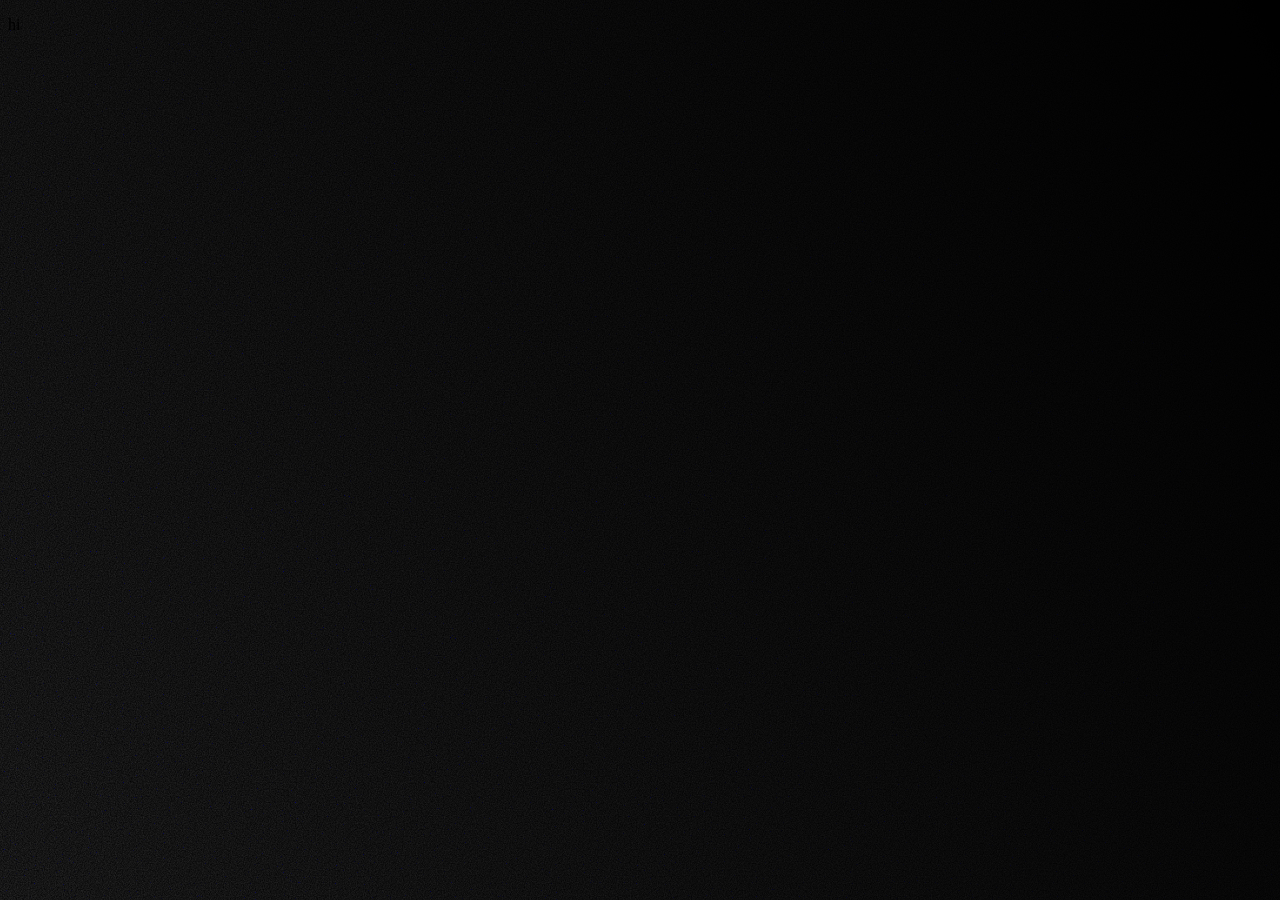
==== dev/index.html @ c04121fc "modified:   dev/index.html" ====
<!DOCTYPE html>

<html>
  <head>
    <title>W.I.P</title>

    <!--dont care but adding support for legacy browsers because why not-->
    <link rel="icon" type="image/svg+xml" href="/assets/favicon.svg" />
    <link rel="icon" type="image/png" href="/assets/favicon-512x512.png" sizes="512x512" />
    <link rel="icon" type="image/png" href="/assets/favicon-128x128.png" sizes="128x128" />
    <link rel="icon" type="image/png" href="/assets/favicon-64x64.png" sizes="64x64" />

    <link rel="stylesheet" href="/dev/style.css" />

    <meta property="og:title" content="NamesTesla's website">
    <meta property="og:" content="NamesTesla's website">

  </head>
  <body>

  
    
    <div class="background"></div>

    <p> hi <p/>
  </body>
</html>
---- dev/style.css ----
/* credit for the grainy background: https://grainy-gradients.vercel.app/ */

.background {
    position: fixed;
    overflow: hidden;
    width: 100vw;
    height: 100vh;
    top: 0;
    left: 0;
    filter: contrast(170%) brightness(1000%);
    background: 
      linear-gradient(60deg, rgba(3, 2, 29, 0.829), rgb(3, 0, 52)),
      url("data:image/svg+xml,%3Csvg viewBox='0 0 100vw 100vw' xmlns='http://www.w3.org/2000/svg'%3E%3Cfilter id='noiseFilter'%3E%3CfeTurbulence type='fractalNoise' baseFrequency='0.85' numOctaves='5' stitchTiles='stitch'/%3E%3C/filter%3E%3Crect width='100%25' height='100%25' filter='url(%23noiseFilter)'/%3E%3C/svg%3E");  
    }
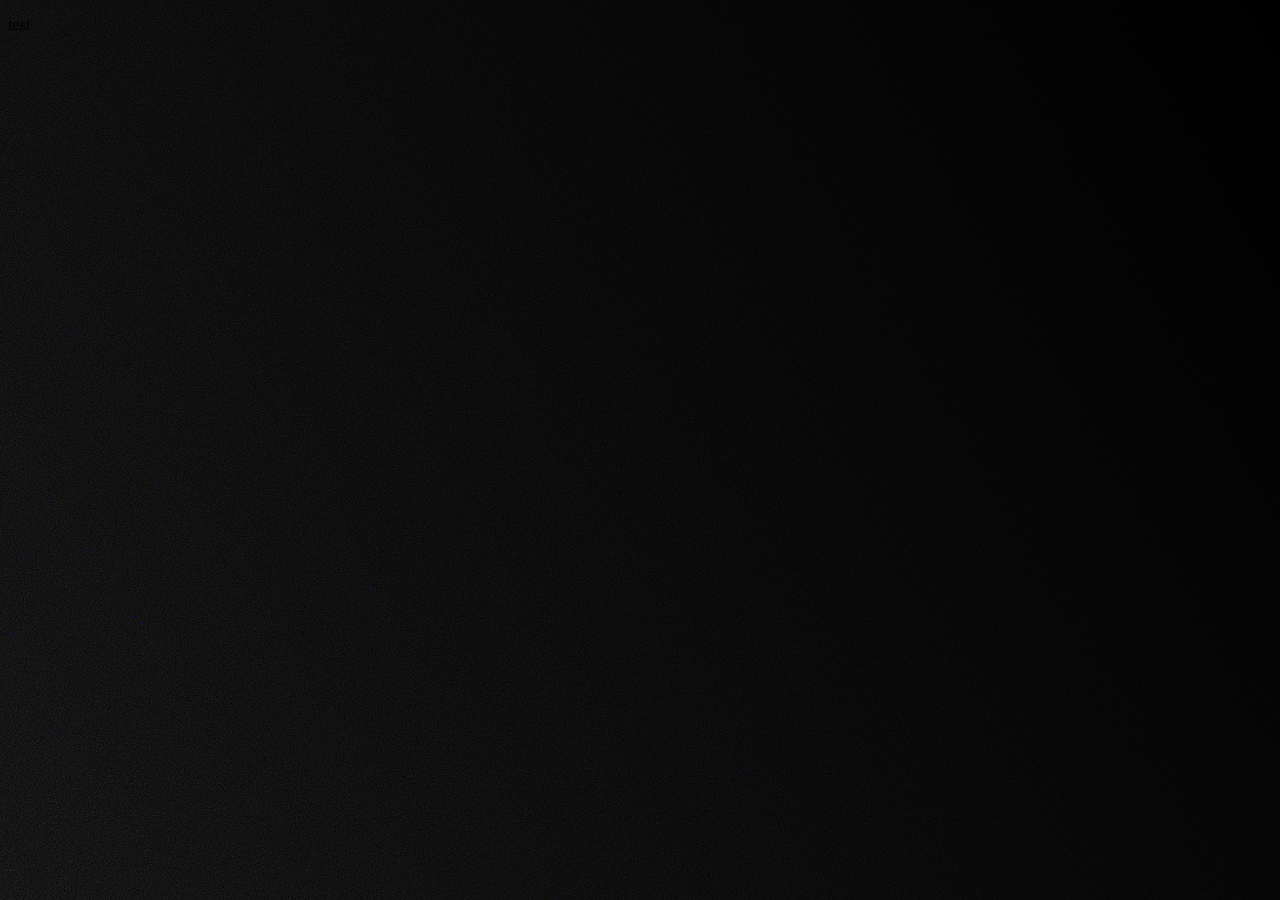
==== commit f4aba790: "modified:   dev/index.html" ====
--- a/dev/index.html
+++ b/dev/index.html
@@ -17,11 +17,7 @@
 
   </head>
   <body>
-
-  
-    
     <div class="background"></div>
-
-    <p> hi <p/>
+    <p> test <p/>
   </body>
 </html>
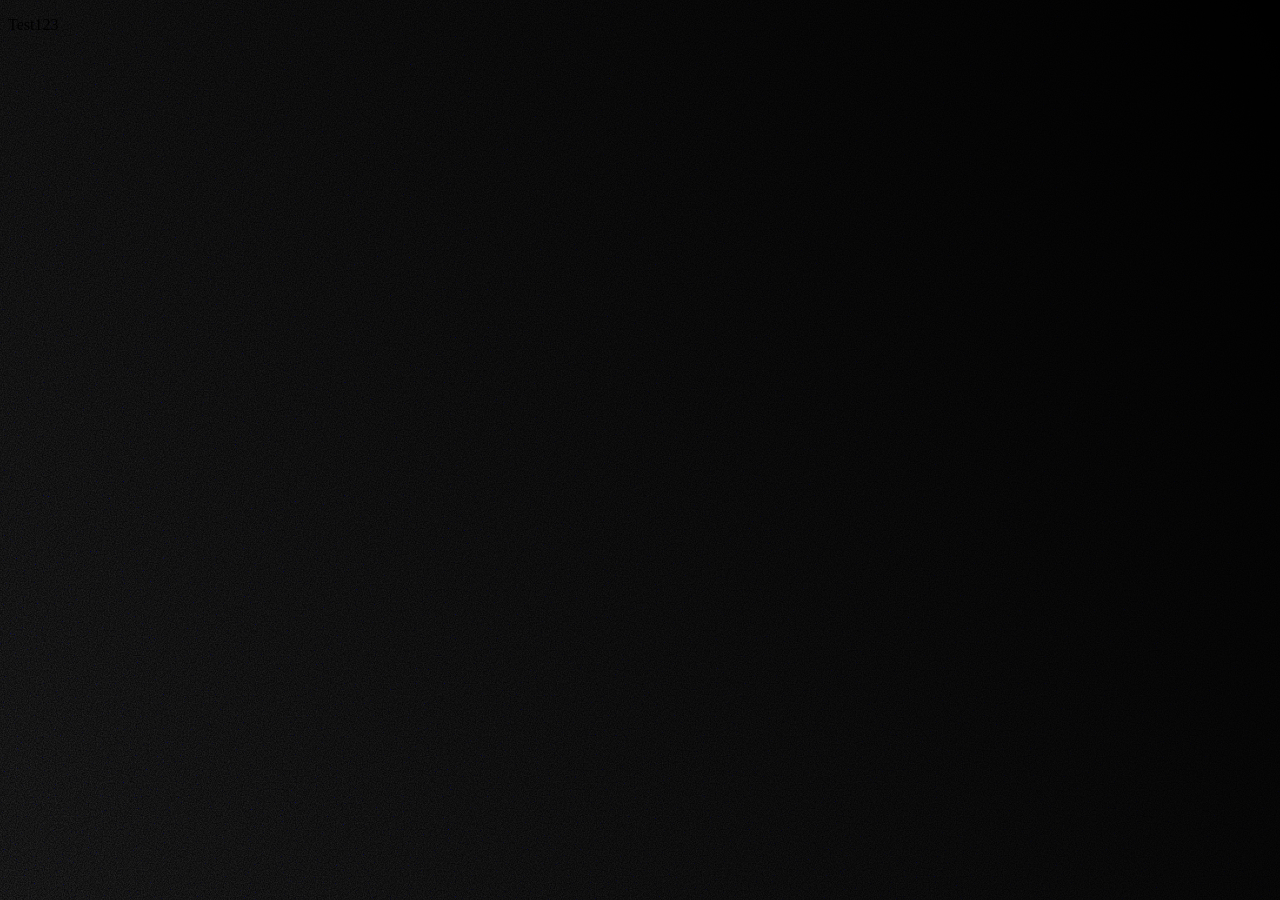
==== commit 9639c9c5: "modified:   dev/index.html 	modified:   dev/style.css" ====
--- a/dev/index.html
+++ b/dev/index.html
@@ -18,6 +18,6 @@
   </head>
   <body>
     <div class="background"></div>
-    <p> test <p/>
+    <p>Test123<p/>
   </body>
 </html>
--- a/dev/style.css
+++ b/dev/style.css
@@ -10,5 +10,5 @@
     filter: contrast(170%) brightness(1000%);
     background: 
       linear-gradient(60deg, rgba(3, 2, 29, 0.829), rgb(3, 0, 52)),
-      url("data:image/svg+xml,%3Csvg viewBox='0 0 100vw 100vw' xmlns='http://www.w3.org/2000/svg'%3E%3Cfilter id='noiseFilter'%3E%3CfeTurbulence type='fractalNoise' baseFrequency='0.85' numOctaves='5' stitchTiles='stitch'/%3E%3C/filter%3E%3Crect width='100%25' height='100%25' filter='url(%23noiseFilter)'/%3E%3C/svg%3E");  
+      url("data:image/svg+xml,%3Csvg xmlns='http://www.w3.org/2000/svg' viewBox='0 0 100vw 100vw'%3E%3Cfilter id='noiseFilter'%3E%3CfeTurbulence type='fractalNoise' baseFrequency='0.85' numOctaves='5' stitchTiles='stitch'/%3E%3C/filter%3E%3Crect width='1000vw' height='1000vw' filter='url(%23noiseFilter)'/%3E%3C/svg%3E");  
     }
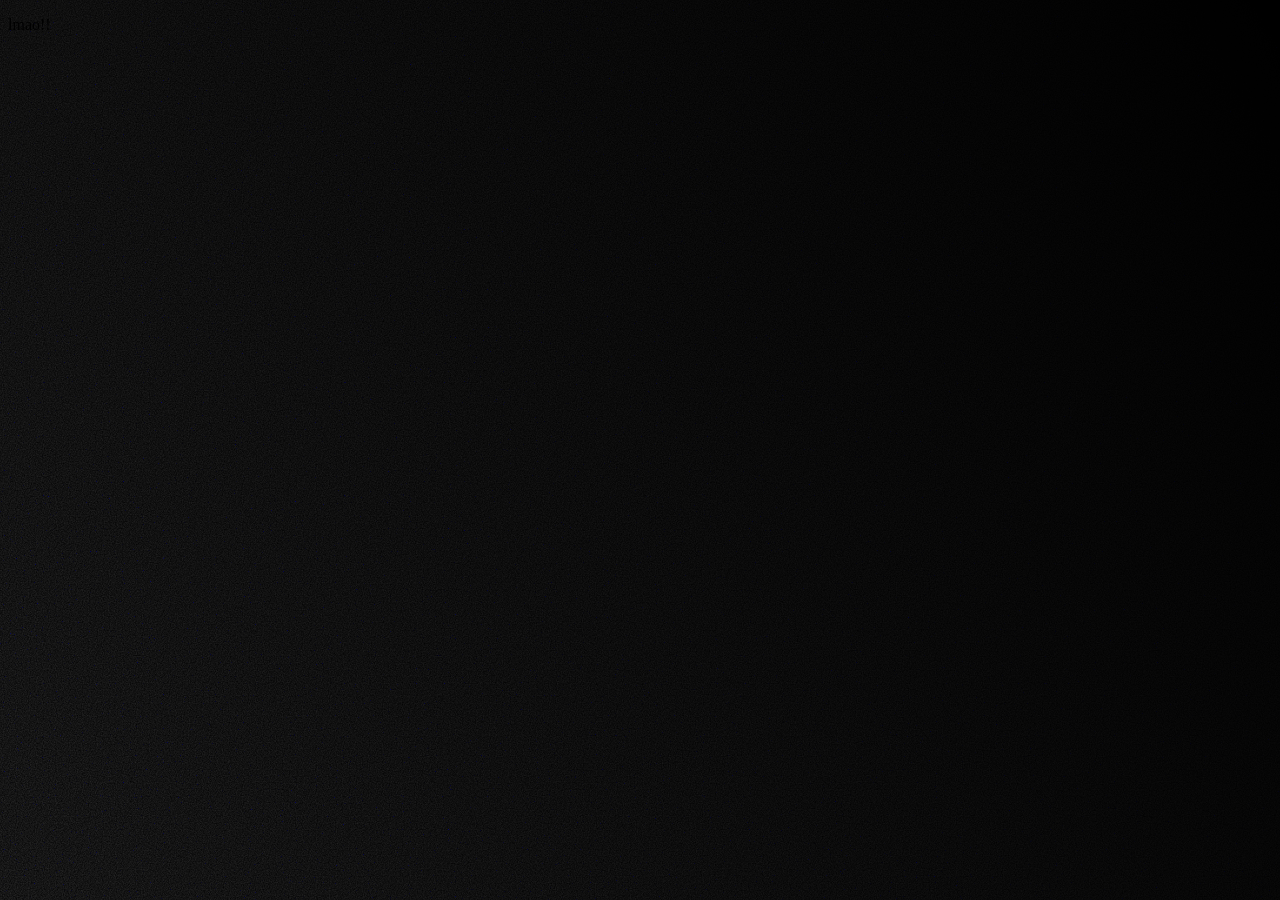
==== commit ac57aca7: "modified:   dev/index.html" ====
--- a/dev/index.html
+++ b/dev/index.html
@@ -18,6 +18,6 @@
   </head>
   <body>
     <div class="background"></div>
-    <p>Test123<p/>
+    <p>lmao!!<p/>
   </body>
 </html>
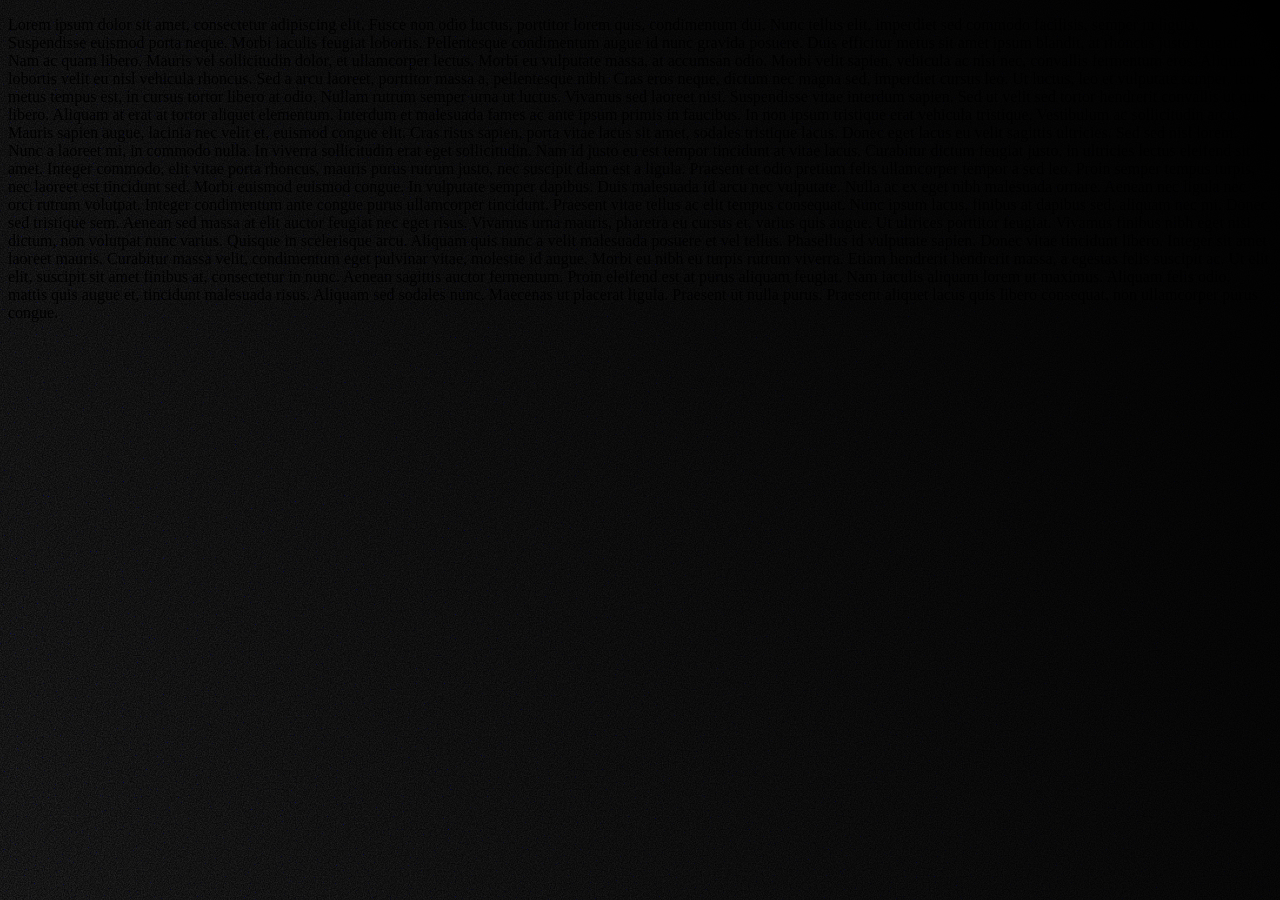
==== commit 3df9cbaf: "modified:   dev/index.html" ====
--- a/dev/index.html
+++ b/dev/index.html
@@ -4,7 +4,7 @@
   <head>
     <title>W.I.P</title>
 
-    <!--dont care but adding support for legacy browsers because why not-->
+    <!--adding support for legacy browsers because why not-->
     <link rel="icon" type="image/svg+xml" href="/assets/favicon.svg" />
     <link rel="icon" type="image/png" href="/assets/favicon-512x512.png" sizes="512x512" />
     <link rel="icon" type="image/png" href="/assets/favicon-128x128.png" sizes="128x128" />
@@ -18,6 +18,14 @@
   </head>
   <body>
     <div class="background"></div>
-    <p>lmao!!<p/>
+    <p>Lorem ipsum dolor sit amet, consectetur adipiscing elit. Fusce non odio luctus, porttitor lorem quis, condimentum dui. Nunc tellus elit, imperdiet sed commodo facilisis, semper in ligula. Suspendisse euismod porta neque. Morbi iaculis feugiat lobortis. Pellentesque condimentum augue id nunc gravida posuere. Duis efficitur metus sit amet ipsum blandit, at rhoncus justo feugiat. Nam ac quam libero. Mauris vel sollicitudin dolor, et ullamcorper lectus. Morbi eu vulputate massa, at accumsan odio. Morbi velit sapien, vehicula ac nisi nec, convallis fermentum eros. Aliquam lobortis velit eu nisl vehicula rhoncus. Sed a arcu laoreet, porttitor massa a, pellentesque nibh. Cras eros neque, dictum nec magna sed, imperdiet cursus leo.
+
+      Ut luctus, leo et vulputate semper, leo metus tempus est, in cursus tortor libero at odio. Nullam rutrum semper urna ut luctus. Vivamus sed laoreet nisi. Suspendisse vitae interdum sapien. Sed ut velit sed tortor hendrerit convallis ut quis libero. Aliquam at erat at tortor aliquet elementum. Interdum et malesuada fames ac ante ipsum primis in faucibus. In non ipsum tristique erat vehicula tristique.
+      
+      Vestibulum ac sollicitudin arcu. Mauris sapien augue, lacinia nec velit et, euismod congue elit. Cras risus sapien, porta vitae lacus sit amet, sodales tristique lacus. Donec eget lacus eu velit sagittis ultricies. Sed sed nisl lorem. Nunc a laoreet mi, in commodo nulla. In viverra sollicitudin erat eget sollicitudin. Nam id justo eu est tempor tincidunt at vitae lacus. Curabitur dictum feugiat justo, in ultricies lectus eleifend sit amet. Integer commodo, elit vitae porta rhoncus, mauris purus rutrum justo, nec suscipit diam est a ligula. Praesent et odio pretium felis ullamcorper tempor a sed leo. Proin semper tempus turpis, nec laoreet est tincidunt sed.
+      
+      Morbi euismod euismod congue. In vulputate semper dapibus. Duis malesuada id arcu nec vulputate. Nulla ac ex eget nibh malesuada ornare. Aenean nec ligula nec orci rutrum volutpat. Integer condimentum ante congue purus ullamcorper tincidunt. Praesent vitae tellus ac elit tempus consequat. Nunc ipsum lacus, finibus at dapibus sed, aliquam nec mi. Donec sed tristique sem. Aenean sed massa at elit auctor feugiat nec eget risus. Vivamus urna mauris, pharetra eu cursus et, varius quis augue. Ut ultrices porttitor feugiat. Vivamus finibus nibh eget nisi dictum, non volutpat nunc varius. Quisque in scelerisque arcu. Aliquam quis nunc a velit malesuada posuere et vel tellus. Phasellus id vulputate sapien.
+      
+      Donec vitae tincidunt libero. Integer sit amet laoreet mauris. Curabitur massa velit, condimentum eget pulvinar vitae, molestie id augue. Morbi eu nibh eu turpis rutrum viverra. Etiam hendrerit hendrerit massa, a egestas felis suscipit ac. Ut elit elit, suscipit sit amet finibus at, consectetur in nunc. Aenean sagittis auctor fermentum. Proin eleifend est at purus aliquam feugiat. Nam iaculis aliquam lorem ut maximus. Aliquam felis odio, mattis quis augue et, tincidunt malesuada risus. Aliquam sed sodales nunc. Maecenas ut placerat ligula. Praesent ut nulla purus. Praesent aliquet lacus quis libero consequat, non ullamcorper purus congue.<p/>
   </body>
 </html>
--- a/dev/style.css
+++ b/dev/style.css
@@ -10,5 +10,5 @@
     filter: contrast(170%) brightness(1000%);
     background: 
       linear-gradient(60deg, rgba(3, 2, 29, 0.829), rgb(3, 0, 52)),
-      url("data:image/svg+xml,%3Csvg xmlns='http://www.w3.org/2000/svg' viewBox='0 0 100vw 100vw'%3E%3Cfilter id='noiseFilter'%3E%3CfeTurbulence type='fractalNoise' baseFrequency='0.85' numOctaves='5' stitchTiles='stitch'/%3E%3C/filter%3E%3Crect width='1000vw' height='1000vw' filter='url(%23noiseFilter)'/%3E%3C/svg%3E");  
+      url("data:image/svg+xml,%3Csvg xmlns='http://www.w3.org/2000/svg' viewBox='0 0 1000vw 1000vw'%3E%3Cfilter id='noiseFilter'%3E%3CfeTurbulence type='fractalNoise' baseFrequency='0.85' numOctaves='5' stitchTiles='stitch'/%3E%3C/filter%3E%3Crect width='1000vw' height='1000vw' filter='url(%23noiseFilter)'/%3E%3C/svg%3E");  
     }
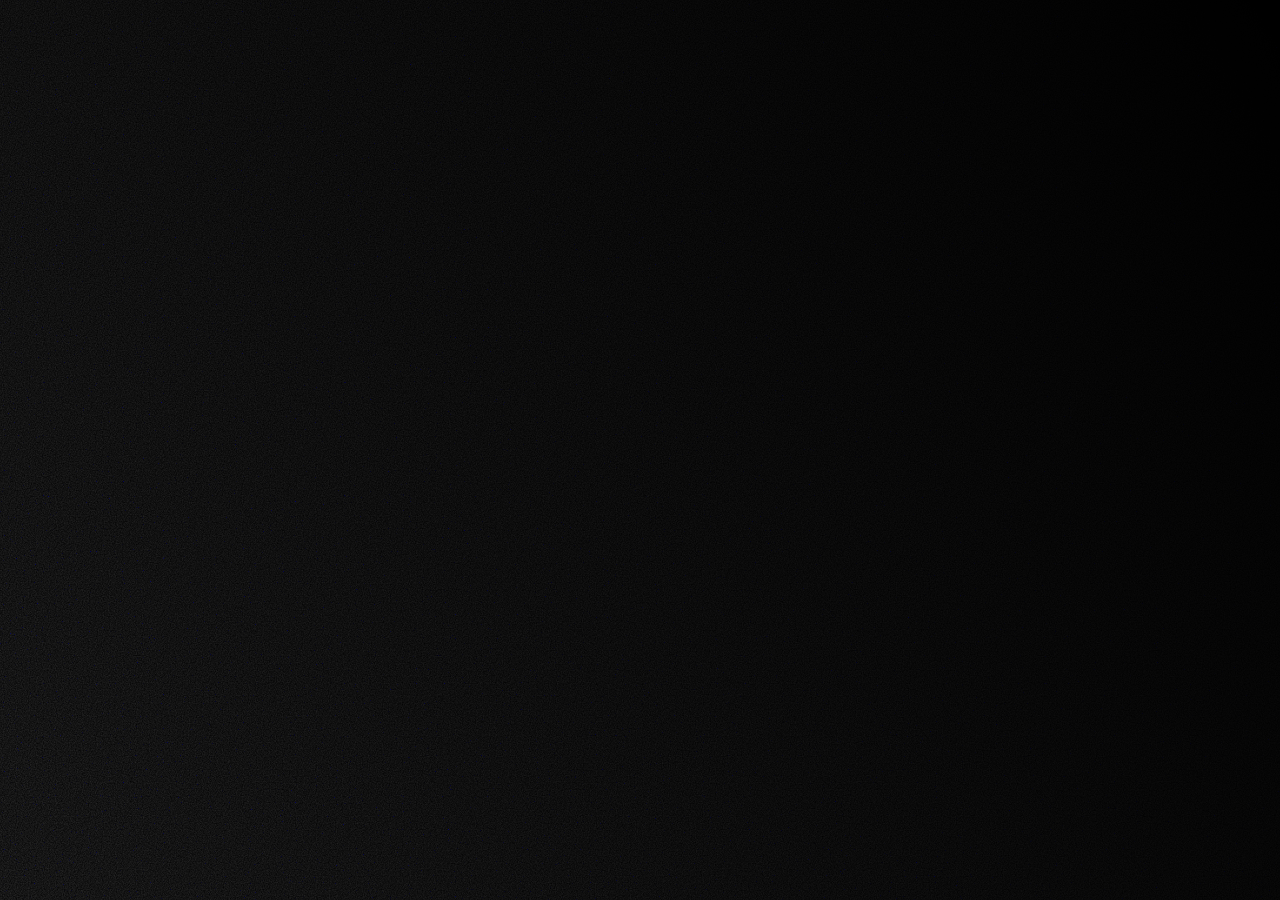
==== commit a5ced24f: "modified:   dev/index.html 	modified:   dev/style.css" ====
--- a/dev/index.html
+++ b/dev/index.html
@@ -18,7 +18,7 @@
   </head>
   <body>
     <div class="background"></div>
-    <p>Lorem ipsum dolor sit amet, consectetur adipiscing elit. Fusce non odio luctus, porttitor lorem quis, condimentum dui. Nunc tellus elit, imperdiet sed commodo facilisis, semper in ligula. Suspendisse euismod porta neque. Morbi iaculis feugiat lobortis. Pellentesque condimentum augue id nunc gravida posuere. Duis efficitur metus sit amet ipsum blandit, at rhoncus justo feugiat. Nam ac quam libero. Mauris vel sollicitudin dolor, et ullamcorper lectus. Morbi eu vulputate massa, at accumsan odio. Morbi velit sapien, vehicula ac nisi nec, convallis fermentum eros. Aliquam lobortis velit eu nisl vehicula rhoncus. Sed a arcu laoreet, porttitor massa a, pellentesque nibh. Cras eros neque, dictum nec magna sed, imperdiet cursus leo.
+    <div class="text_01"><p>ipsum dolor sit amet, consectetur adipiscing elit. Fusce non odio luctus, porttitor lorem quis, condimentum dui. Nunc tellus elit, imperdiet sed commodo facilisis, semper in ligula. Suspendisse euismod porta neque. Morbi iaculis feugiat lobortis. Pellentesque condimentum augue id nunc gravida posuere. Duis efficitur metus sit amet ipsum blandit, at rhoncus justo feugiat. Nam ac quam libero. Mauris vel sollicitudin dolor, et ullamcorper lectus. Morbi eu vulputate massa, at accumsan odio. Morbi velit sapien, vehicula ac nisi nec, convallis fermentum eros. Aliquam lobortis velit eu nisl vehicula rhoncus. Sed a arcu laoreet, porttitor massa a, pellentesque nibh. Cras eros neque, dictum nec magna sed, imperdiet cursus leo.
 
       Ut luctus, leo et vulputate semper, leo metus tempus est, in cursus tortor libero at odio. Nullam rutrum semper urna ut luctus. Vivamus sed laoreet nisi. Suspendisse vitae interdum sapien. Sed ut velit sed tortor hendrerit convallis ut quis libero. Aliquam at erat at tortor aliquet elementum. Interdum et malesuada fames ac ante ipsum primis in faucibus. In non ipsum tristique erat vehicula tristique.
       
@@ -26,6 +26,6 @@
       
       Morbi euismod euismod congue. In vulputate semper dapibus. Duis malesuada id arcu nec vulputate. Nulla ac ex eget nibh malesuada ornare. Aenean nec ligula nec orci rutrum volutpat. Integer condimentum ante congue purus ullamcorper tincidunt. Praesent vitae tellus ac elit tempus consequat. Nunc ipsum lacus, finibus at dapibus sed, aliquam nec mi. Donec sed tristique sem. Aenean sed massa at elit auctor feugiat nec eget risus. Vivamus urna mauris, pharetra eu cursus et, varius quis augue. Ut ultrices porttitor feugiat. Vivamus finibus nibh eget nisi dictum, non volutpat nunc varius. Quisque in scelerisque arcu. Aliquam quis nunc a velit malesuada posuere et vel tellus. Phasellus id vulputate sapien.
       
-      Donec vitae tincidunt libero. Integer sit amet laoreet mauris. Curabitur massa velit, condimentum eget pulvinar vitae, molestie id augue. Morbi eu nibh eu turpis rutrum viverra. Etiam hendrerit hendrerit massa, a egestas felis suscipit ac. Ut elit elit, suscipit sit amet finibus at, consectetur in nunc. Aenean sagittis auctor fermentum. Proin eleifend est at purus aliquam feugiat. Nam iaculis aliquam lorem ut maximus. Aliquam felis odio, mattis quis augue et, tincidunt malesuada risus. Aliquam sed sodales nunc. Maecenas ut placerat ligula. Praesent ut nulla purus. Praesent aliquet lacus quis libero consequat, non ullamcorper purus congue.<p/>
+      Donec vitae tincidunt libero. Integer sit amet laoreet mauris. Curabitur massa velit, condimentum eget pulvinar vitae, molestie id augue. Morbi eu nibh eu turpis rutrum viverra. Etiam hendrerit hendrerit massa, a egestas felis suscipit ac. Ut elit elit, suscipit sit amet finibus at, consectetur in nunc. Aenean sagittis auctor fermentum. Proin eleifend est at purus aliquam feugiat. Nam iaculis aliquam lorem ut maximus. Aliquam felis odio, mattis quis augue et, tincidunt malesuada risus. Aliquam sed sodales nunc. Maecenas ut placerat ligula. Praesent ut nulla purus. Praesent aliquet lacus quis libero consequat, non ullamcorper purus congue.</div></p>
   </body>
 </html>
--- a/dev/style.css
+++ b/dev/style.css
@@ -11,4 +11,9 @@
     background: 
       linear-gradient(60deg, rgba(3, 2, 29, 0.829), rgb(3, 0, 52)),
       url("data:image/svg+xml,%3Csvg xmlns='http://www.w3.org/2000/svg' viewBox='0 0 1000vw 1000vw'%3E%3Cfilter id='noiseFilter'%3E%3CfeTurbulence type='fractalNoise' baseFrequency='0.85' numOctaves='5' stitchTiles='stitch'/%3E%3C/filter%3E%3Crect width='1000vw' height='1000vw' filter='url(%23noiseFilter)'/%3E%3C/svg%3E");  
-    }+    }
+
+.text_01 {
+
+  color: azure;
+}    
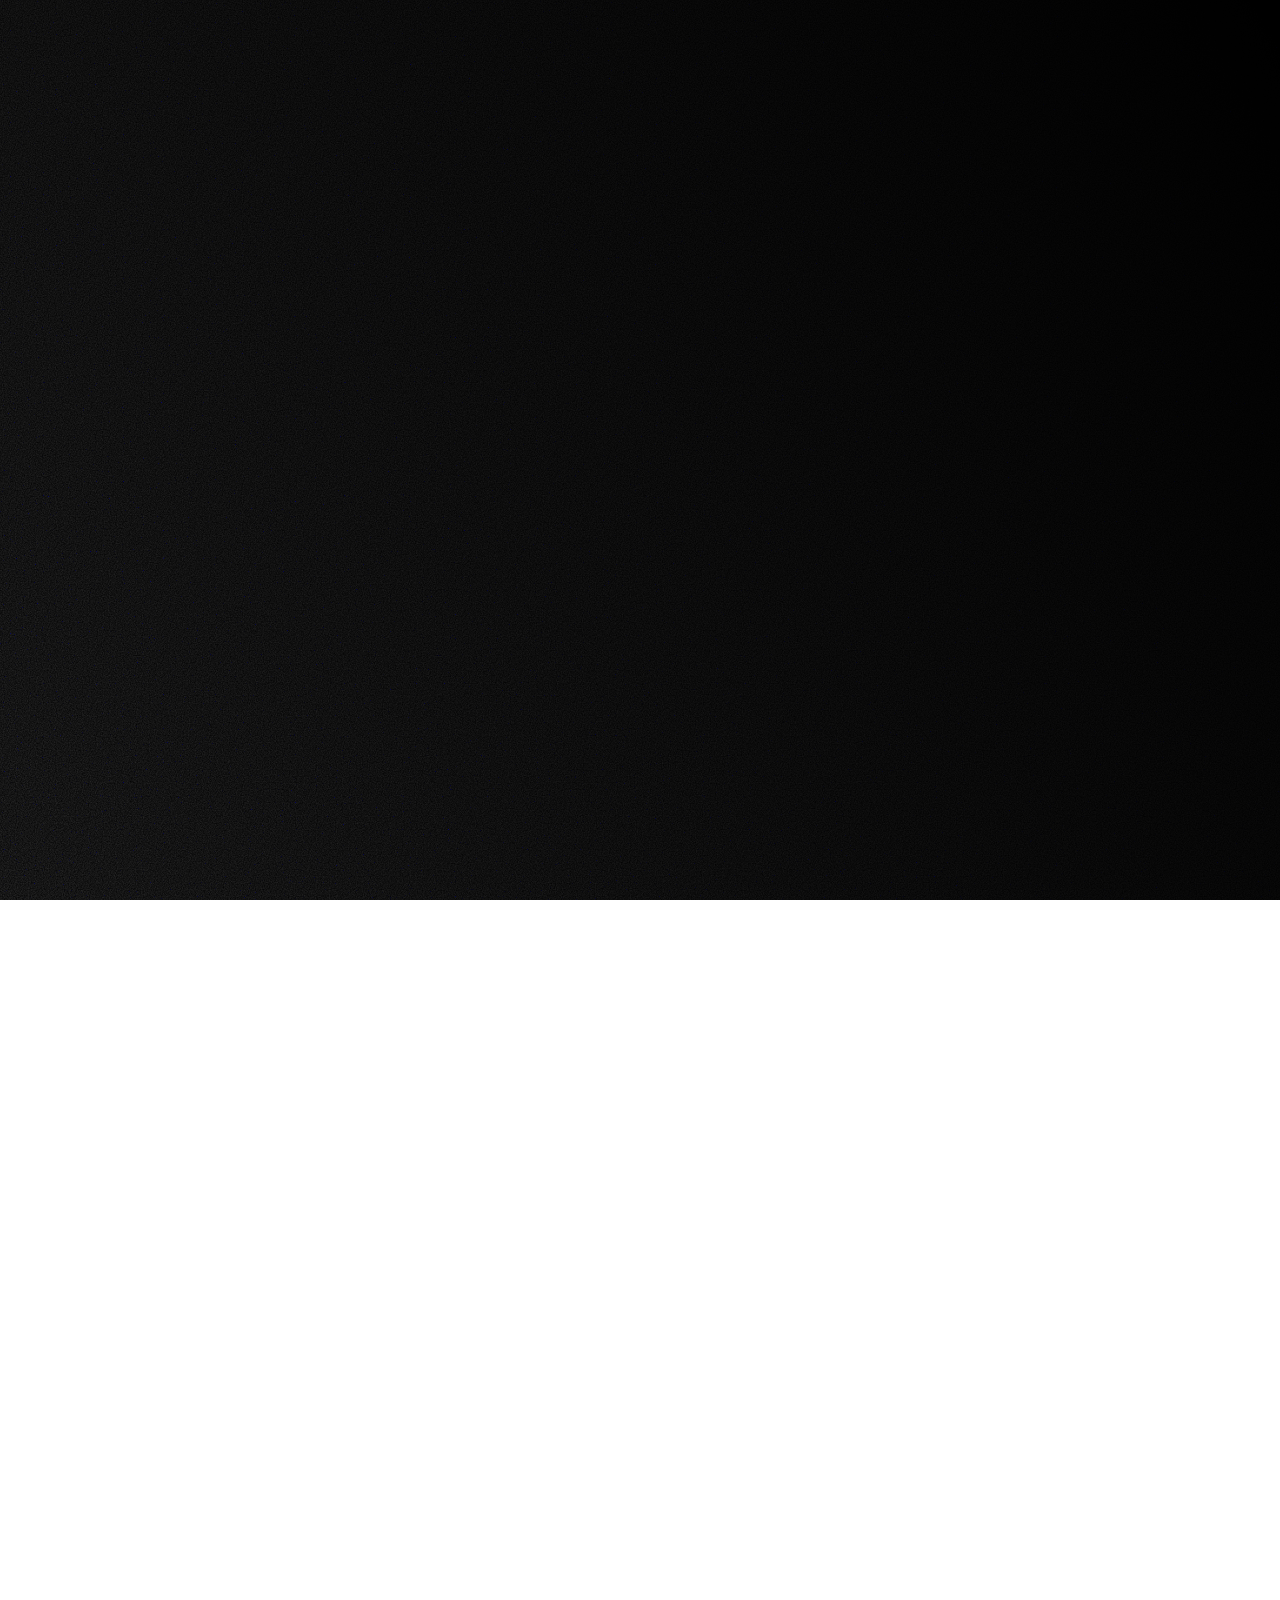
==== commit 60864d14: "modified:   dev/index.html 	modified:   dev/style.css" ====
--- a/dev/index.html
+++ b/dev/index.html
@@ -18,7 +18,7 @@
   </head>
   <body>
     <div class="background"></div>
-    <div class="text_01"><p>ipsum dolor sit amet, consectetur adipiscing elit. Fusce non odio luctus, porttitor lorem quis, condimentum dui. Nunc tellus elit, imperdiet sed commodo facilisis, semper in ligula. Suspendisse euismod porta neque. Morbi iaculis feugiat lobortis. Pellentesque condimentum augue id nunc gravida posuere. Duis efficitur metus sit amet ipsum blandit, at rhoncus justo feugiat. Nam ac quam libero. Mauris vel sollicitudin dolor, et ullamcorper lectus. Morbi eu vulputate massa, at accumsan odio. Morbi velit sapien, vehicula ac nisi nec, convallis fermentum eros. Aliquam lobortis velit eu nisl vehicula rhoncus. Sed a arcu laoreet, porttitor massa a, pellentesque nibh. Cras eros neque, dictum nec magna sed, imperdiet cursus leo.
+    <div class="text_01"><p>Lorem ipsum dolor sit amet, consectetur adipiscing elit. Fusce non odio luctus, porttitor lorem quis, condimentum dui. Nunc tellus elit, imperdiet sed commodo facilisis, semper in ligula. Suspendisse euismod porta neque. Morbi iaculis feugiat lobortis. Pellentesque condimentum augue id nunc gravida posuere. Duis efficitur metus sit amet ipsum blandit, at rhoncus justo feugiat. Nam ac quam libero. Mauris vel sollicitudin dolor, et ullamcorper lectus. Morbi eu vulputate massa, at accumsan odio. Morbi velit sapien, vehicula ac nisi nec, convallis fermentum eros. Aliquam lobortis velit eu nisl vehicula rhoncus. Sed a arcu laoreet, porttitor massa a, pellentesque nibh. Cras eros neque, dictum nec magna sed, imperdiet cursus leo.
 
       Ut luctus, leo et vulputate semper, leo metus tempus est, in cursus tortor libero at odio. Nullam rutrum semper urna ut luctus. Vivamus sed laoreet nisi. Suspendisse vitae interdum sapien. Sed ut velit sed tortor hendrerit convallis ut quis libero. Aliquam at erat at tortor aliquet elementum. Interdum et malesuada fames ac ante ipsum primis in faucibus. In non ipsum tristique erat vehicula tristique.
       
--- a/dev/style.css
+++ b/dev/style.css
@@ -14,6 +14,14 @@
     }
 
 .text_01 {
-
-  color: azure;
+  
+    position: absolute;
+    top: 450%;
+    left: 35%;
+    transform: translate(-50%, -50%);
+    font-family: 'Courier New', Courier, monospace;
+    font-size: 2.5rem;
+    font-weight: bold;
+    text-align: left;
+    color: rgb(255, 255, 255);
 }    
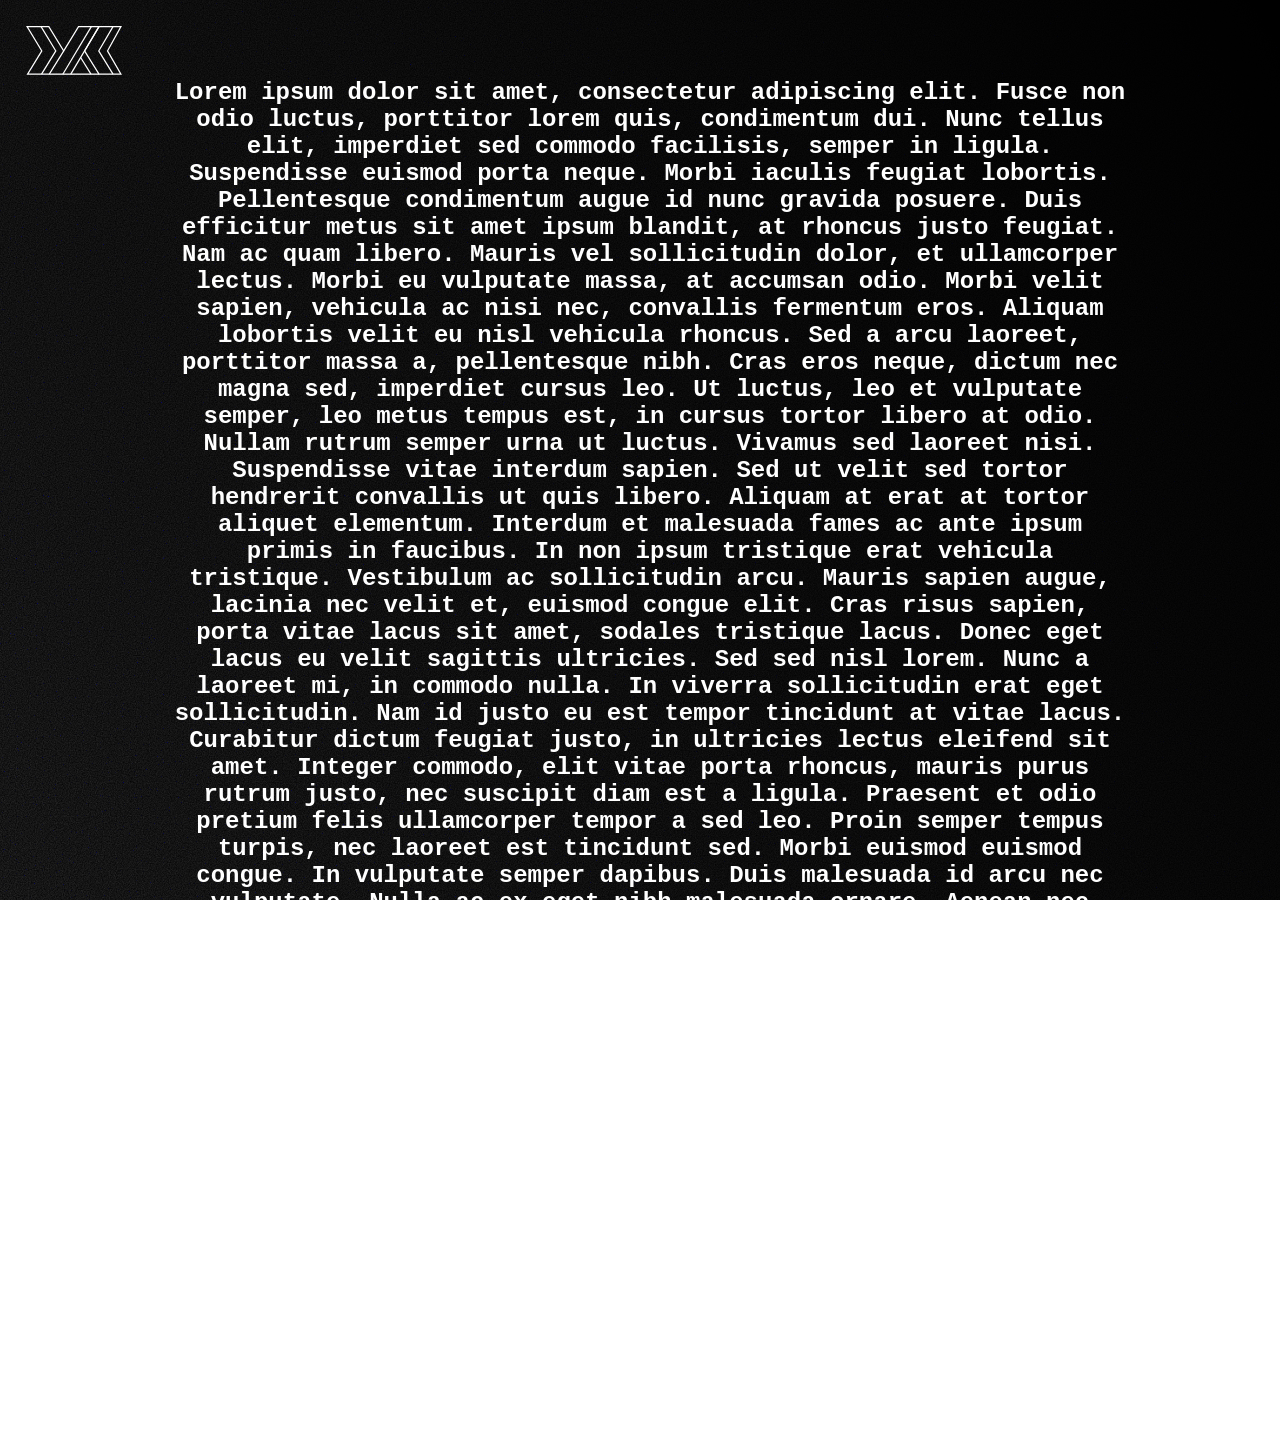
==== commit e3e98ab3: "modified:   dev/index.html 	modified:   dev/style.css" ====
--- a/dev/index.html
+++ b/dev/index.html
@@ -17,15 +17,120 @@
 
   </head>
   <body>
+    
+
+      <?xml version="1.0" encoding="UTF-8" standalone="no"?>
+<svg
+   width="741.43195"
+   height="376.79907"
+   viewBox="0 0 741.43195 376.79907"
+   version="1.1"
+   xml:space="preserve"
+   style="clip-rule:evenodd;fill-rule:evenodd;stroke-miterlimit:2.1"
+   id="svg166"
+   xmlns="http://www.w3.org/2000/svg"
+   xmlns:svg="http://www.w3.org/2000/svg"
+   xmlns:serif="http://www.serif.com/">
+    
+    <g
+   id="background-decoration"
+   serif:id="background decoration"
+   transform="matrix(1.33333,0,0,1.33333,-333.31566,-505.19874)"
+   style="display:inline">
+        <path
+   id="path3703"
+   d="M 385.205,658 H 340 L 422.6,523 337.397,382.4 H 380.4 L 468.484,523 Z"
+   style="fill:none;fill-opacity:1;fill-rule:nonzero" />
+        <path
+   id="path3833"
+   d="m 628.381,382.4 h 44.391 l -83.484,140.6 83.484,135 -46.564,-0.688 -59.626,-96.08 -57.376,96.625 -45.918,0.443 z"
+   style="fill:none;fill-opacity:1;fill-rule:nonzero" />
+        <path
+   id="path3837"
+   d="M 754,382.632 800,382.4 722.044,523 800,658 H 754 L 671.36,523 Z"
+   style="fill:none;fill-opacity:1;fill-rule:nonzero" />
+    </g>
+    <g
+   id="foreground-decoration"
+   serif:id="foreground decoration"
+   transform="matrix(1.33333,0,0,1.33333,-333.31566,-505.19874)"
+   style="display:inline">
+        <path
+   id="path3840"
+   d="M 672.772,382.4 589.288,523 672.772,658 H 754 L 671.36,523 754,382.632 Z"
+   style="fill:none;fill-opacity:1;fill-rule:nonzero" />
+        <path
+   id="path3905"
+   d="m 259,658 h 81 L 422.6,523 337.206,382.397 h -81 L 341.545,523 Z"
+   style="fill:none;fill-opacity:1;fill-rule:nonzero" />
+        <path
+   id="path3907"
+   d="M 385.205,658 554.186,382.4 h 74.195 L 463.288,658.3 Z"
+   style="fill:none;fill-opacity:1;fill-rule:nonzero" />
+        <path
+   id="path3909"
+   d="m 509.206,657.857 57.376,-96.625 59.626,96.08 z"
+   style="fill:none;fill-opacity:1;fill-rule:nonzero" />
+    </g>
+    <g
+   id="the-logo-itself"
+   serif:id="the logo itself"
+   transform="matrix(1.33333,0,0,1.33333,-333.31566,-505.19874)"
+   style="display:inline">
+        <path
+   id="path16674"
+   d="M 340,658 422.6,523 337.206,382.4"
+   style="fill:none;fill-rule:nonzero;stroke:#ffffff;stroke-width:7px" />
+        <path
+   id="path15933"
+   d="m 256.206,382.4 h 126 L 468.484,523 385,658 H 259 l 82.545,-135 z"
+   style="fill:none;fill-rule:nonzero;stroke:#ffffff;stroke-width:7px" />
+        <path
+   id="path505"
+   d="M 680.459,660.13 H 376.118"
+   style="fill:none;fill-rule:nonzero;stroke:#ffffff;stroke-width:1px;stroke-miterlimit:4" />
+        <path
+   id="path1979"
+   d="m 385.205,658 c 97.712,-0.3 191.736,-0.042 288.224,-0.042"
+   style="fill:none;fill-rule:nonzero;stroke:#ffffff;stroke-width:7px" />
+        <path
+   id="path2746"
+   d="M 754,658 671.36,523 754,382.632"
+   style="fill:none;fill-rule:nonzero;stroke:#ffffff;stroke-width:7px" />
+        <path
+   id="path2748"
+   d="M 800,382.4 H 672.772 L 589.288,523 672.772,658 H 800 L 722.044,523 Z"
+   style="fill:none;fill-rule:nonzero;stroke:#ffffff;stroke-width:7px;stroke-linecap:square" />
+        <path
+   id="path2754"
+   d="M 672.772,382.4 509.206,657.857"
+   style="fill:none;fill-rule:nonzero;stroke:#ffffff;stroke-width:7px;stroke-miterlimit:1.3" />
+        <path
+   id="path2756"
+   d="m 626.208,657.312 -59.626,-96.08"
+   style="fill:none;fill-rule:nonzero;stroke:#ffffff;stroke-width:7px;stroke-miterlimit:1.3" />
+        <path
+   id="path2760"
+   d="M 463.288,658.3 628.381,382.4"
+   style="fill:none;fill-rule:nonzero;stroke:#ffffff;stroke-width:7px;stroke-miterlimit:1.3" />
+        <path
+   id="path2833"
+   d="M 468.484,523 554.186,382.4 H 672.772"
+   style="fill:none;fill-rule:nonzero;stroke:#ffffff;stroke-width:7px;stroke-miterlimit:1.3" />
+    </g>
+</svg>
+
     <div class="background"></div>
+    
     <div class="text_01"><p>Lorem ipsum dolor sit amet, consectetur adipiscing elit. Fusce non odio luctus, porttitor lorem quis, condimentum dui. Nunc tellus elit, imperdiet sed commodo facilisis, semper in ligula. Suspendisse euismod porta neque. Morbi iaculis feugiat lobortis. Pellentesque condimentum augue id nunc gravida posuere. Duis efficitur metus sit amet ipsum blandit, at rhoncus justo feugiat. Nam ac quam libero. Mauris vel sollicitudin dolor, et ullamcorper lectus. Morbi eu vulputate massa, at accumsan odio. Morbi velit sapien, vehicula ac nisi nec, convallis fermentum eros. Aliquam lobortis velit eu nisl vehicula rhoncus. Sed a arcu laoreet, porttitor massa a, pellentesque nibh. Cras eros neque, dictum nec magna sed, imperdiet cursus leo.
-
-      Ut luctus, leo et vulputate semper, leo metus tempus est, in cursus tortor libero at odio. Nullam rutrum semper urna ut luctus. Vivamus sed laoreet nisi. Suspendisse vitae interdum sapien. Sed ut velit sed tortor hendrerit convallis ut quis libero. Aliquam at erat at tortor aliquet elementum. Interdum et malesuada fames ac ante ipsum primis in faucibus. In non ipsum tristique erat vehicula tristique.
-      
-      Vestibulum ac sollicitudin arcu. Mauris sapien augue, lacinia nec velit et, euismod congue elit. Cras risus sapien, porta vitae lacus sit amet, sodales tristique lacus. Donec eget lacus eu velit sagittis ultricies. Sed sed nisl lorem. Nunc a laoreet mi, in commodo nulla. In viverra sollicitudin erat eget sollicitudin. Nam id justo eu est tempor tincidunt at vitae lacus. Curabitur dictum feugiat justo, in ultricies lectus eleifend sit amet. Integer commodo, elit vitae porta rhoncus, mauris purus rutrum justo, nec suscipit diam est a ligula. Praesent et odio pretium felis ullamcorper tempor a sed leo. Proin semper tempus turpis, nec laoreet est tincidunt sed.
-      
-      Morbi euismod euismod congue. In vulputate semper dapibus. Duis malesuada id arcu nec vulputate. Nulla ac ex eget nibh malesuada ornare. Aenean nec ligula nec orci rutrum volutpat. Integer condimentum ante congue purus ullamcorper tincidunt. Praesent vitae tellus ac elit tempus consequat. Nunc ipsum lacus, finibus at dapibus sed, aliquam nec mi. Donec sed tristique sem. Aenean sed massa at elit auctor feugiat nec eget risus. Vivamus urna mauris, pharetra eu cursus et, varius quis augue. Ut ultrices porttitor feugiat. Vivamus finibus nibh eget nisi dictum, non volutpat nunc varius. Quisque in scelerisque arcu. Aliquam quis nunc a velit malesuada posuere et vel tellus. Phasellus id vulputate sapien.
-      
-      Donec vitae tincidunt libero. Integer sit amet laoreet mauris. Curabitur massa velit, condimentum eget pulvinar vitae, molestie id augue. Morbi eu nibh eu turpis rutrum viverra. Etiam hendrerit hendrerit massa, a egestas felis suscipit ac. Ut elit elit, suscipit sit amet finibus at, consectetur in nunc. Aenean sagittis auctor fermentum. Proin eleifend est at purus aliquam feugiat. Nam iaculis aliquam lorem ut maximus. Aliquam felis odio, mattis quis augue et, tincidunt malesuada risus. Aliquam sed sodales nunc. Maecenas ut placerat ligula. Praesent ut nulla purus. Praesent aliquet lacus quis libero consequat, non ullamcorper purus congue.</div></p>
+    
+          Ut luctus, leo et vulputate semper, leo metus tempus est, in cursus tortor libero at odio. Nullam rutrum semper urna ut luctus. Vivamus sed laoreet nisi. Suspendisse vitae interdum sapien. Sed ut velit sed tortor hendrerit convallis ut quis libero. Aliquam at erat at tortor aliquet elementum. Interdum et malesuada fames ac ante ipsum primis in faucibus. In non ipsum tristique erat vehicula tristique.
+          
+          Vestibulum ac sollicitudin arcu. Mauris sapien augue, lacinia nec velit et, euismod congue elit. Cras risus sapien, porta vitae lacus sit amet, sodales tristique lacus. Donec eget lacus eu velit sagittis ultricies. Sed sed nisl lorem. Nunc a laoreet mi, in commodo nulla. In viverra sollicitudin erat eget sollicitudin. Nam id justo eu est tempor tincidunt at vitae lacus. Curabitur dictum feugiat justo, in ultricies lectus eleifend sit amet. Integer commodo, elit vitae porta rhoncus, mauris purus rutrum justo, nec suscipit diam est a ligula. Praesent et odio pretium felis ullamcorper tempor a sed leo. Proin semper tempus turpis, nec laoreet est tincidunt sed.
+          
+          Morbi euismod euismod congue. In vulputate semper dapibus. Duis malesuada id arcu nec vulputate. Nulla ac ex eget nibh malesuada ornare. Aenean nec ligula nec orci rutrum volutpat. Integer condimentum ante congue purus ullamcorper tincidunt. Praesent vitae tellus ac elit tempus consequat. Nunc ipsum lacus, finibus at dapibus sed, aliquam nec mi. Donec sed tristique sem. Aenean sed massa at elit auctor feugiat nec eget risus. Vivamus urna mauris, pharetra eu cursus et, varius quis augue. Ut ultrices porttitor feugiat. Vivamus finibus nibh eget nisi dictum, non volutpat nunc varius. Quisque in scelerisque arcu. Aliquam quis nunc a velit malesuada posuere et vel tellus. Phasellus id vulputate sapien.
+          
+          Donec vitae tincidunt libero. Integer sit amet laoreet mauris. Curabitur massa velit, condimentum eget pulvinar vitae, molestie id augue. Morbi eu nibh eu turpis rutrum viverra. Etiam hendrerit hendrerit massa, a egestas felis suscipit ac. Ut elit elit, suscipit sit amet finibus at, consectetur in nunc. Aenean sagittis auctor fermentum. Proin eleifend est at purus aliquam feugiat. Nam iaculis aliquam lorem ut maximus. Aliquam felis odio, mattis quis augue et, tincidunt malesuada risus. Aliquam sed sodales nunc. Maecenas ut placerat ligula. Praesent ut nulla purus. Praesent aliquet lacus quis libero consequat, non ullamcorper purus congue.</div></p>
+    
   </body>
 </html>
--- a/dev/style.css
+++ b/dev/style.css
@@ -1,5 +1,15 @@
+#svg166 {
+    width: 96px;
+    height: auto;
+    position: absolute;
+    top: 20px;
+    left: 20px;
+    z-index: 2;
+    padding: 5px;
+    border: 1px solid rgba(255, 0, 0, 0);
+}
+
 /* credit for the grainy background: https://grainy-gradients.vercel.app/ */
-
 .background {
     position: fixed;
     overflow: hidden;
@@ -8,20 +18,27 @@
     top: 0;
     left: 0;
     filter: contrast(170%) brightness(1000%);
+    z-index: 1;
     background: 
       linear-gradient(60deg, rgba(3, 2, 29, 0.829), rgb(3, 0, 52)),
       url("data:image/svg+xml,%3Csvg xmlns='http://www.w3.org/2000/svg' viewBox='0 0 1000vw 1000vw'%3E%3Cfilter id='noiseFilter'%3E%3CfeTurbulence type='fractalNoise' baseFrequency='0.85' numOctaves='5' stitchTiles='stitch'/%3E%3C/filter%3E%3Crect width='1000vw' height='1000vw' filter='url(%23noiseFilter)'/%3E%3C/svg%3E");  
     }
 
-.text_01 {
-  
+.text_01 {  
     position: absolute;
-    top: 450%;
-    left: 35%;
+    z-index: 2;
+    top: 75%;
+    left: 50%;
     transform: translate(-50%, -50%);
+    width: 75vw;
+    max-height: 140vh;
+    max-width: 1200px;
+    margin: 10px;
     font-family: 'Courier New', Courier, monospace;
-    font-size: 2.5rem;
+    font-size: 1.5rem;
     font-weight: bold;
-    text-align: left;
+    text-align: center;
+    padding: 10px;
+    border: 1px solid rgba(255, 0, 0, 0);
     color: rgb(255, 255, 255);
 }    
